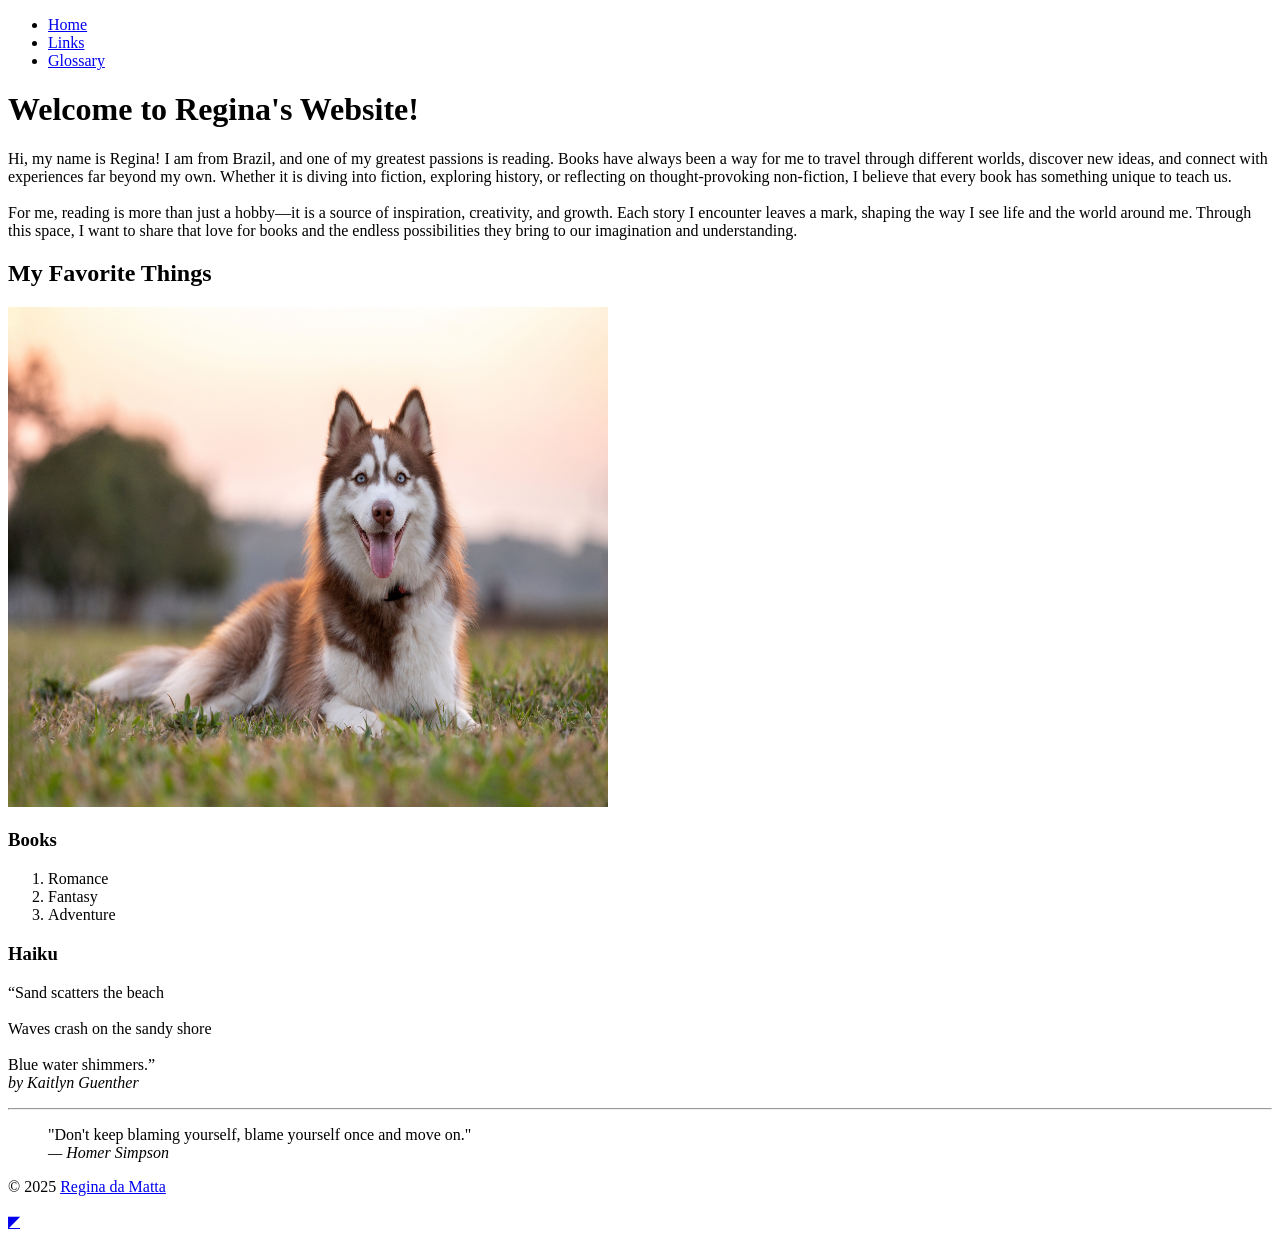
==== site/index.html @ ec0773fa "Lab 2 Completed" ====
<!DOCTYPE html>
<html lang="en">

<head>
    <link rel="icon" type="image/png" href="/reginabianchini/site/images/favicon-96x96.png" sizes="96x96">
    <link rel="shortcut icon" href="/reginabianchini/site/images/favicon.ico">
    <meta charset="utf-8">
    <meta name="author" content="Regina da Matta">
    <meta name="description" content="Regina's Website">
    <title>My test page</title>
    <!-- Found me! -->
</head>

<body>
    <div class='width-wrap'>
        <header id="top">
        </header>
        <nav>
            <ul>
                <li><a href="index.html">Home</a></li>
                <li><a href="links.html">Links</a></li>
                <li><a href="glossary.html">Glossary</a></li>
            </ul>
        </nav>

        <main>
            <h1>Welcome to Regina's Website!</h1>
            <p>Hi, my name is Regina!
                I am from Brazil, and one of my greatest passions is reading. Books have always been a way for me to
                travel through different worlds,
                discover new ideas, and connect with experiences far beyond my own. Whether it is diving into fiction,
                exploring history, or reflecting on
                thought-provoking non-fiction, I believe that every book has something unique to teach us.

                <br> <br>

                For me, reading is more than just a hobby—it is a source of
                inspiration, creativity, and growth. Each story I encounter leaves a mark, shaping the way I see life
                and the world around me. Through this space,
                I want to share that love for books and the endless possibilities they bring to our imagination and
                understanding.
            </p>

            <h2>My Favorite Things</h2>

            <a href="https://dogtime.com/dog-breeds/siberian-husky" target="_blank">
                <img src="images/logo.jpg" width="600" height="500" alt="Siberian Huskie Picture"></a>
            <h3>Books</h3>
            <ol>
                <li>Romance</li>
                <li>Fantasy</li>
                <li>Adventure</li>
            </ol>
            <h3>Haiku</h3>
            <p>“Sand scatters the beach <br><br>
                Waves crash on the sandy shore <br><br>
                Blue water shimmers.”
                <br>
                <cite><span class="author">by Kaitlyn Guenther</span></cite>
            </p>
        </main>
        <footer>
            <hr>
            <blockquote>"Don't keep blaming yourself, blame yourself once and move on."
                <br>
                <cite>&mdash;<span class="author"> Homer Simpson</span></cite>
            </blockquote>
            <p>&copy; 2025
                <a
                    href="mailto:regina.bianchinidemirandadamatta@student.saultcollege.ca?subject=Message%20from%20CSD112%20Website">
                    Regina da Matta
                </a>
            </p>

        </footer>
        <a href="#top" title="Back to top">◤</a>
    </div>
</body>

</html>
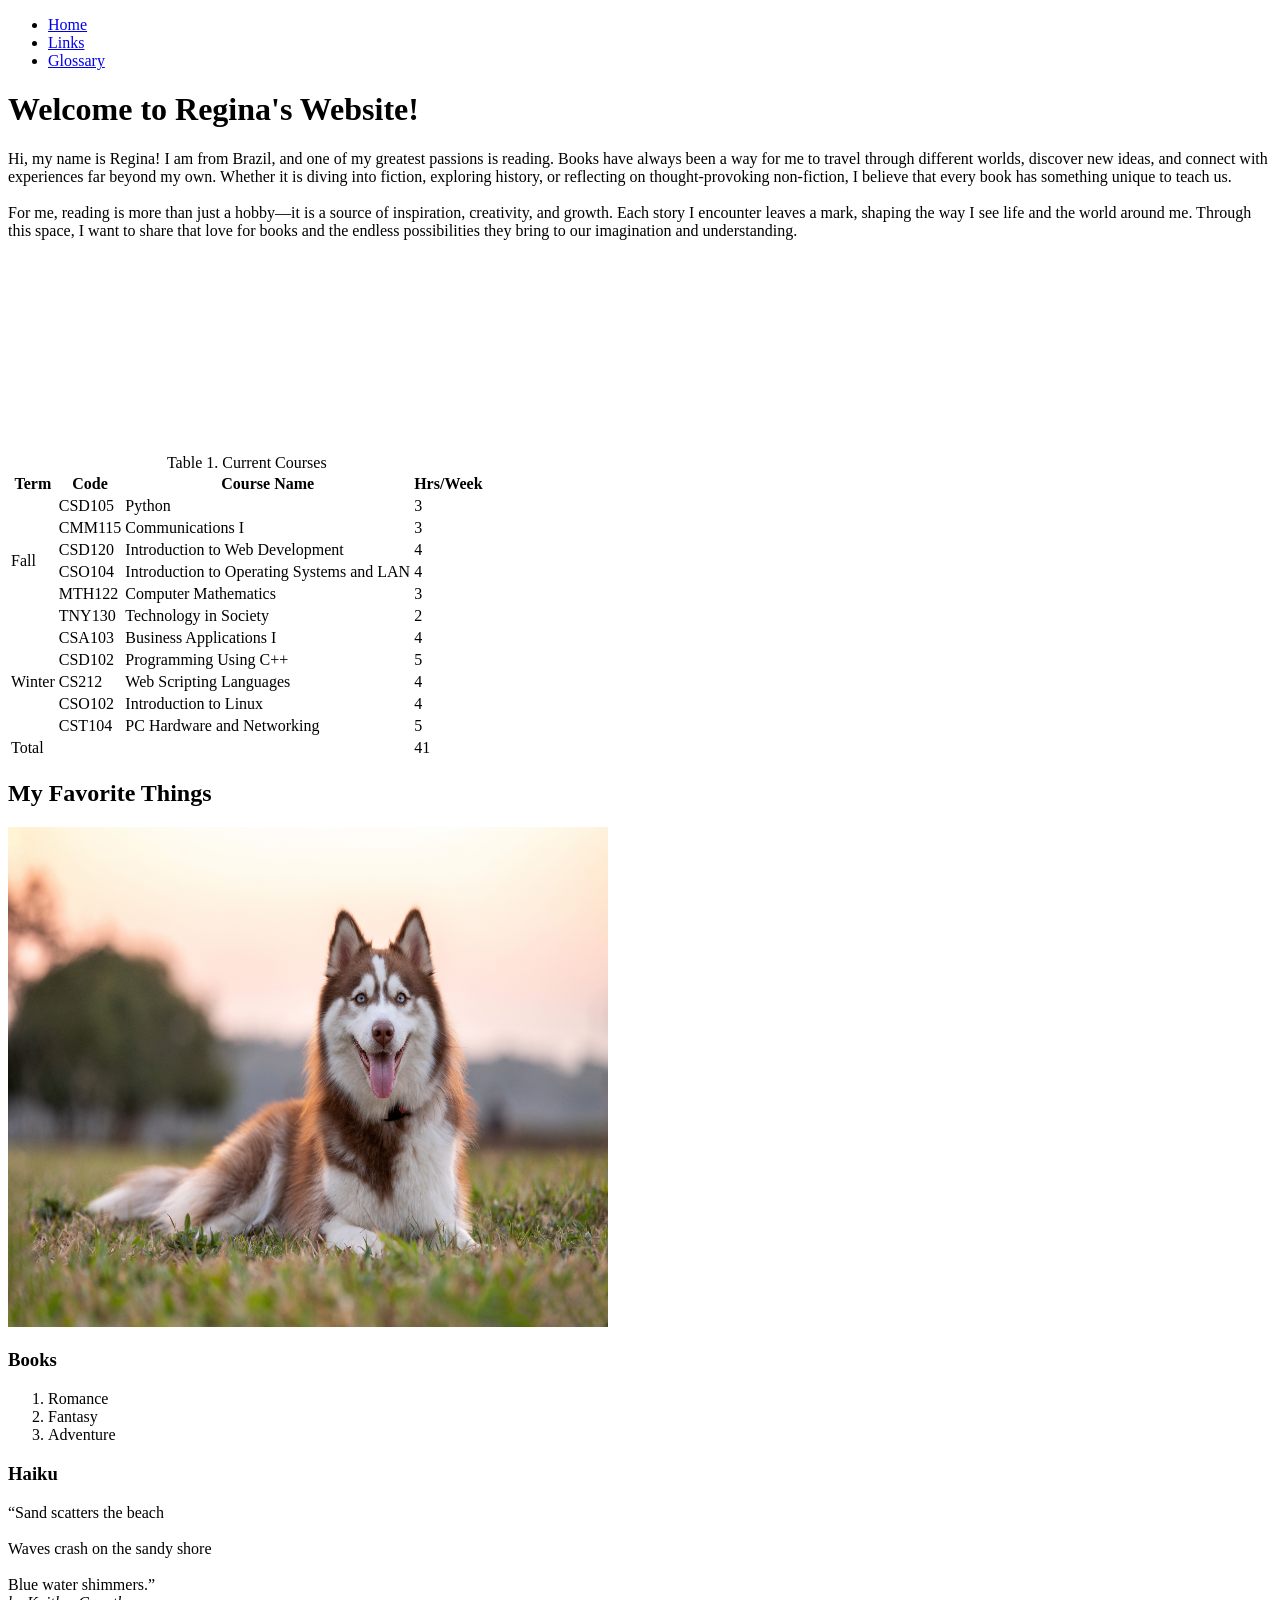
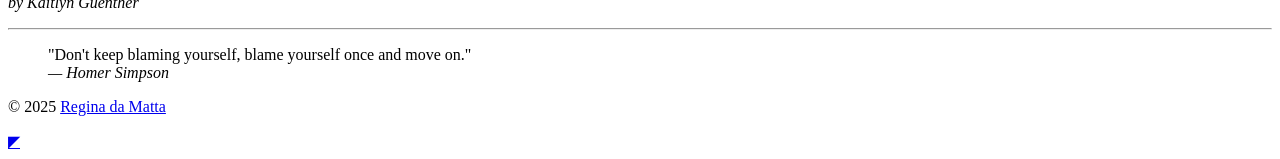
==== commit 7f990ec3: "Lab 3 Completed" ====
--- a/site/index.html
+++ b/site/index.html
@@ -40,7 +40,93 @@
                 I want to share that love for books and the endless possibilities they bring to our imagination and
                 understanding.
             </p>
-
+            <div id="making-a-table">
+                <!-- Results from the provided instructions. -->
+                <table>
+                    <caption>Table 1. Current Courses</caption>
+                    <tr> 
+                        <th>Term</th>
+                        <th>Code</th>
+                        <th>Course Name</th>
+                        <th>Hrs/Week</th>
+                    </tr>
+                    <!-- Fall Term -->
+                    <tr>
+                        <td rowspan="6">Fall</td>
+                        <td>CSD105</td>
+                        <td>Python</td>
+                        <td>3</td>
+                        <br>
+                    </tr>
+                    <tr>
+                         <td>CMM115</td>
+                        <td>Communications I</td>
+                        <td>3</td>
+                        <br>
+                    </tr>
+                    <tr>
+                        <td>CSD120</td>
+                        <td>Introduction to Web Development</td>
+                        <td>4</td>
+                        <br>
+                     </tr>
+                     <tr>
+                        <td>CSO104</td>
+                        <td>Introduction to Operating Systems and LAN</td>
+                        <td>4</td>
+                        <br>
+                     </tr>
+                     <tr>
+                        <td>MTH122</td>
+                        <td>Computer Mathematics</td>
+                        <td>3</td>
+                        <br>
+                     </tr>
+                    <tr>
+                        <td>TNY130</td>
+                        <td>Technology in Society</td>
+                        <td>2</td>
+                        <br>
+                    </tr>
+                    <!-- Winter Term -->
+                    <tr>
+                        <td rowspan="5">Winter</td>
+                        <td>CSA103</td>
+                        <td>Business Applications I</td>
+                        <td>4</td>
+                        <br>
+                    </tr>
+                    <tr>
+                        <td>CSD102</td>
+                        <td>Programming Using C++</td>
+                        <td>5</td>
+                        <br>
+                    </tr>
+                    <tr>
+                        <td>CS212</td>
+                        <td>Web Scripting Languages</td>
+                        <td>4</td>
+                        <br>
+                    </tr>
+                    <tr>
+                        <td>CSO102</td>
+                        <td>Introduction to Linux</td>
+                        <td>4</td>
+                        <br>
+                    </tr>
+                    <tr>
+                        <td>CST104</td>
+                        <td>PC Hardware and Networking</td>
+                        <td>5</td>
+                        <br>
+                    </tr>
+                    <!-- Total -->
+                    <tr class="Total">
+                        <td colspan="3">Total</td>
+                        <td>41</td>
+                    </tr>
+                </table>
+                </div>
             <h2>My Favorite Things</h2>
 
             <a href="https://dogtime.com/dog-breeds/siberian-husky" target="_blank">
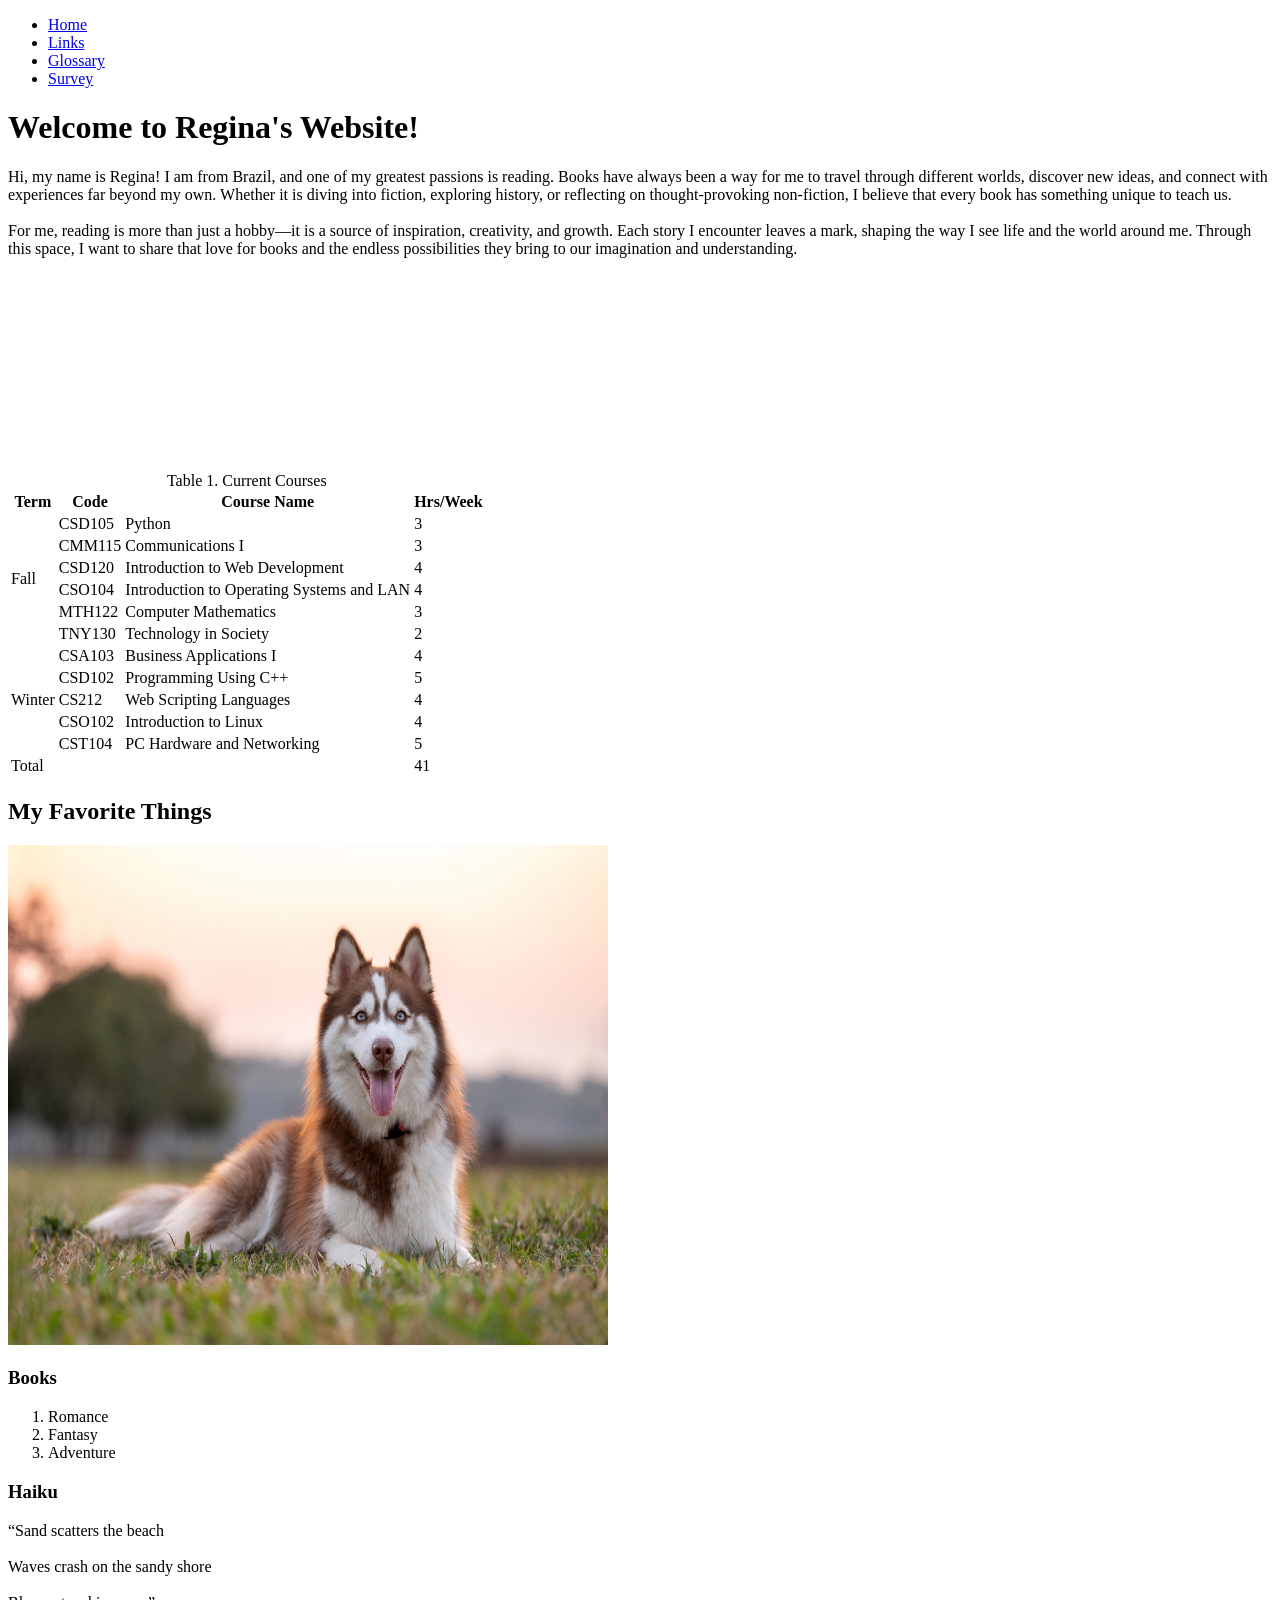
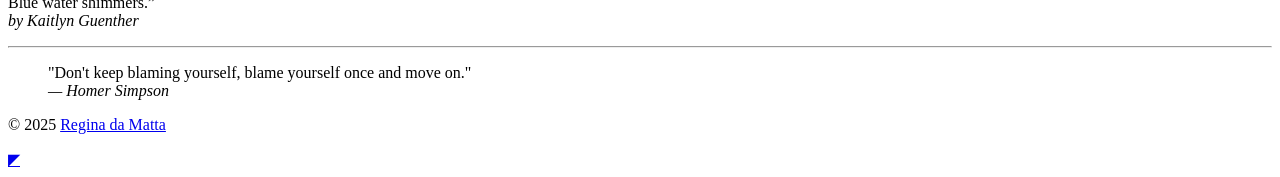
==== commit ba67e6d8: "Lab 4 completed" ====
--- a/site/index.html
+++ b/site/index.html
@@ -4,6 +4,8 @@
 <head>
     <link rel="icon" type="image/png" href="/reginabianchini/site/images/favicon-96x96.png" sizes="96x96">
     <link rel="shortcut icon" href="/reginabianchini/site/images/favicon.ico">
+    <link rel="stylesheet" href="/reginabianchini/site/styles/normalize.css">
+    <link rel="stylesheet" href="/reginabianchini/site/styles/main.css">
     <meta charset="utf-8">
     <meta name="author" content="Regina da Matta">
     <meta name="description" content="Regina's Website">
@@ -20,6 +22,7 @@
                 <li><a href="index.html">Home</a></li>
                 <li><a href="links.html">Links</a></li>
                 <li><a href="glossary.html">Glossary</a></li>
+                <li><a href="survey.html">Survey</a></li>
             </ul>
         </nav>
 
@@ -44,7 +47,7 @@
                 <!-- Results from the provided instructions. -->
                 <table>
                     <caption>Table 1. Current Courses</caption>
-                    <tr> 
+                    <tr>
                         <th>Term</th>
                         <th>Code</th>
                         <th>Course Name</th>
@@ -59,7 +62,7 @@
                         <br>
                     </tr>
                     <tr>
-                         <td>CMM115</td>
+                        <td>CMM115</td>
                         <td>Communications I</td>
                         <td>3</td>
                         <br>
@@ -69,19 +72,19 @@
                         <td>Introduction to Web Development</td>
                         <td>4</td>
                         <br>
-                     </tr>
-                     <tr>
+                    </tr>
+                    <tr>
                         <td>CSO104</td>
                         <td>Introduction to Operating Systems and LAN</td>
                         <td>4</td>
                         <br>
-                     </tr>
-                     <tr>
+                    </tr>
+                    <tr>
                         <td>MTH122</td>
                         <td>Computer Mathematics</td>
                         <td>3</td>
                         <br>
-                     </tr>
+                    </tr>
                     <tr>
                         <td>TNY130</td>
                         <td>Technology in Society</td>
@@ -126,7 +129,7 @@
                         <td>41</td>
                     </tr>
                 </table>
-                </div>
+            </div>
             <h2>My Favorite Things</h2>
 
             <a href="https://dogtime.com/dog-breeds/siberian-husky" target="_blank">
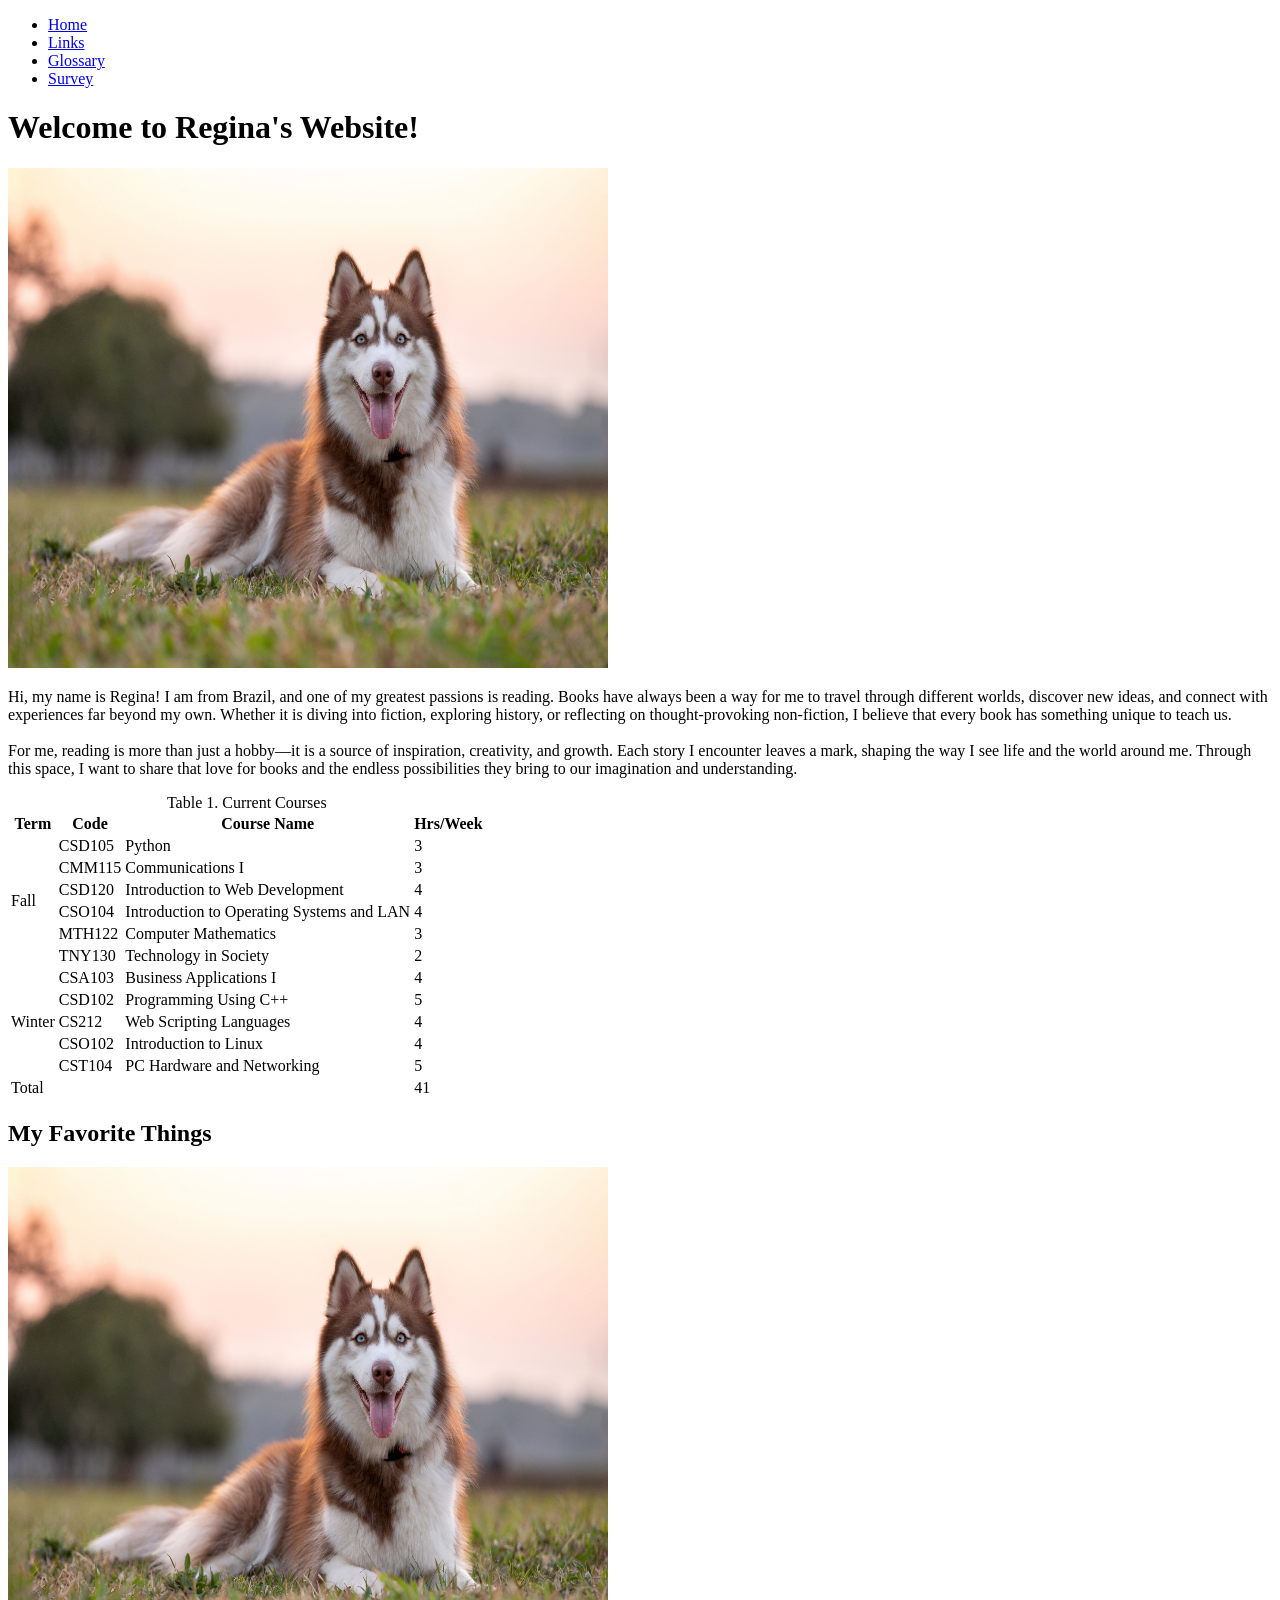
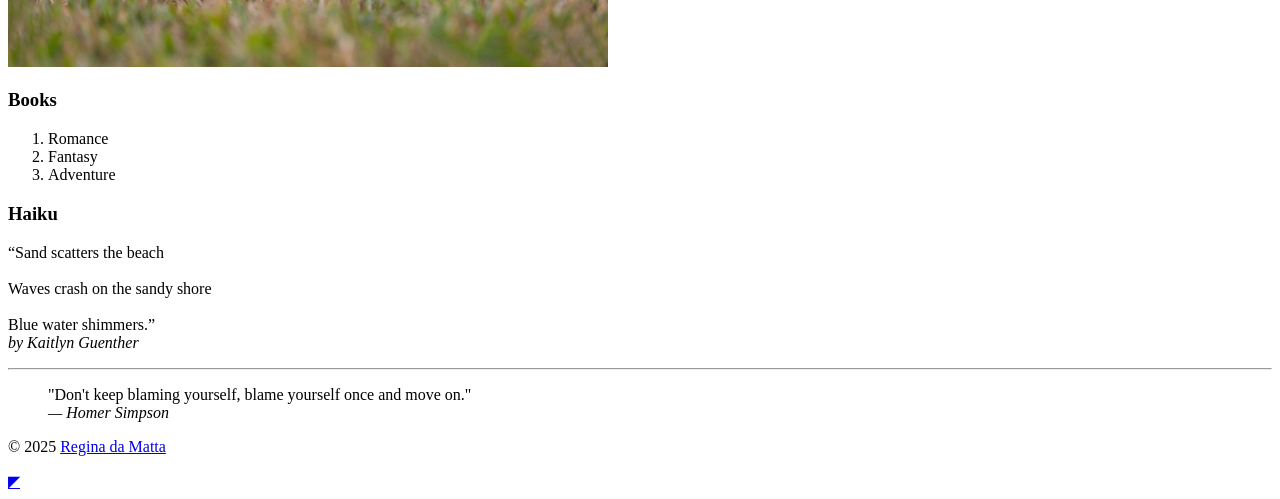
==== commit 3c31a668: "Completed lab 5" ====
--- a/site/index.html
+++ b/site/index.html
@@ -6,11 +6,14 @@
     <link rel="shortcut icon" href="/reginabianchini/site/images/favicon.ico">
     <link rel="stylesheet" href="/reginabianchini/site/styles/normalize.css">
     <link rel="stylesheet" href="/reginabianchini/site/styles/main.css">
+    <link rel="preconnect" href="https://fonts.googleapis.com">
+    <link rel="preconnect" href="https://fonts.gstatic.com" crossorigin>
+    <link href="https://fonts.googleapis.com/css2?family=Abril+Fatface&family=Pangolin&display=swap" rel="stylesheet">
     <meta charset="utf-8">
     <meta name="author" content="Regina da Matta">
     <meta name="description" content="Regina's Website">
     <title>My test page</title>
-    <!-- Found me! -->
+    
 </head>
 
 <body>
@@ -28,21 +31,22 @@
 
         <main>
             <h1>Welcome to Regina's Website!</h1>
-            <p>Hi, my name is Regina!
+            <div class="bio">
+                <img src="images/logo.jpg" width="600" height="500" alt="Siberian Huslie Picture">
+           
+                <p>Hi, my name is Regina!
                 I am from Brazil, and one of my greatest passions is reading. Books have always been a way for me to
                 travel through different worlds,
                 discover new ideas, and connect with experiences far beyond my own. Whether it is diving into fiction,
                 exploring history, or reflecting on
                 thought-provoking non-fiction, I believe that every book has something unique to teach us.
-
-                <br> <br>
+            <br><br>
 
                 For me, reading is more than just a hobby—it is a source of
                 inspiration, creativity, and growth. Each story I encounter leaves a mark, shaping the way I see life
                 and the world around me. Through this space,
                 I want to share that love for books and the endless possibilities they bring to our imagination and
-                understanding.
-            </p>
+                understanding. </p>
             <div id="making-a-table">
                 <!-- Results from the provided instructions. -->
                 <table>
@@ -59,76 +63,77 @@
                         <td>CSD105</td>
                         <td>Python</td>
                         <td>3</td>
-                        <br>
+                
                     </tr>
                     <tr>
                         <td>CMM115</td>
                         <td>Communications I</td>
                         <td>3</td>
-                        <br>
+                        
                     </tr>
                     <tr>
                         <td>CSD120</td>
                         <td>Introduction to Web Development</td>
                         <td>4</td>
-                        <br>
+                        
                     </tr>
                     <tr>
                         <td>CSO104</td>
                         <td>Introduction to Operating Systems and LAN</td>
                         <td>4</td>
-                        <br>
+                        
                     </tr>
                     <tr>
                         <td>MTH122</td>
                         <td>Computer Mathematics</td>
                         <td>3</td>
-                        <br>
+                        
                     </tr>
                     <tr>
                         <td>TNY130</td>
                         <td>Technology in Society</td>
                         <td>2</td>
-                        <br>
+                        
                     </tr>
-                    <!-- Winter Term -->
+                    
                     <tr>
                         <td rowspan="5">Winter</td>
                         <td>CSA103</td>
                         <td>Business Applications I</td>
                         <td>4</td>
-                        <br>
+                        
                     </tr>
                     <tr>
                         <td>CSD102</td>
                         <td>Programming Using C++</td>
                         <td>5</td>
-                        <br>
+                        
                     </tr>
                     <tr>
                         <td>CS212</td>
                         <td>Web Scripting Languages</td>
                         <td>4</td>
-                        <br>
+                        
                     </tr>
                     <tr>
                         <td>CSO102</td>
                         <td>Introduction to Linux</td>
                         <td>4</td>
-                        <br>
+                        
                     </tr>
                     <tr>
                         <td>CST104</td>
                         <td>PC Hardware and Networking</td>
                         <td>5</td>
-                        <br>
+                        
                     </tr>
-                    <!-- Total -->
+                    
                     <tr class="Total">
                         <td colspan="3">Total</td>
                         <td>41</td>
                     </tr>
                 </table>
+                </div>
             </div>
             <h2>My Favorite Things</h2>
 
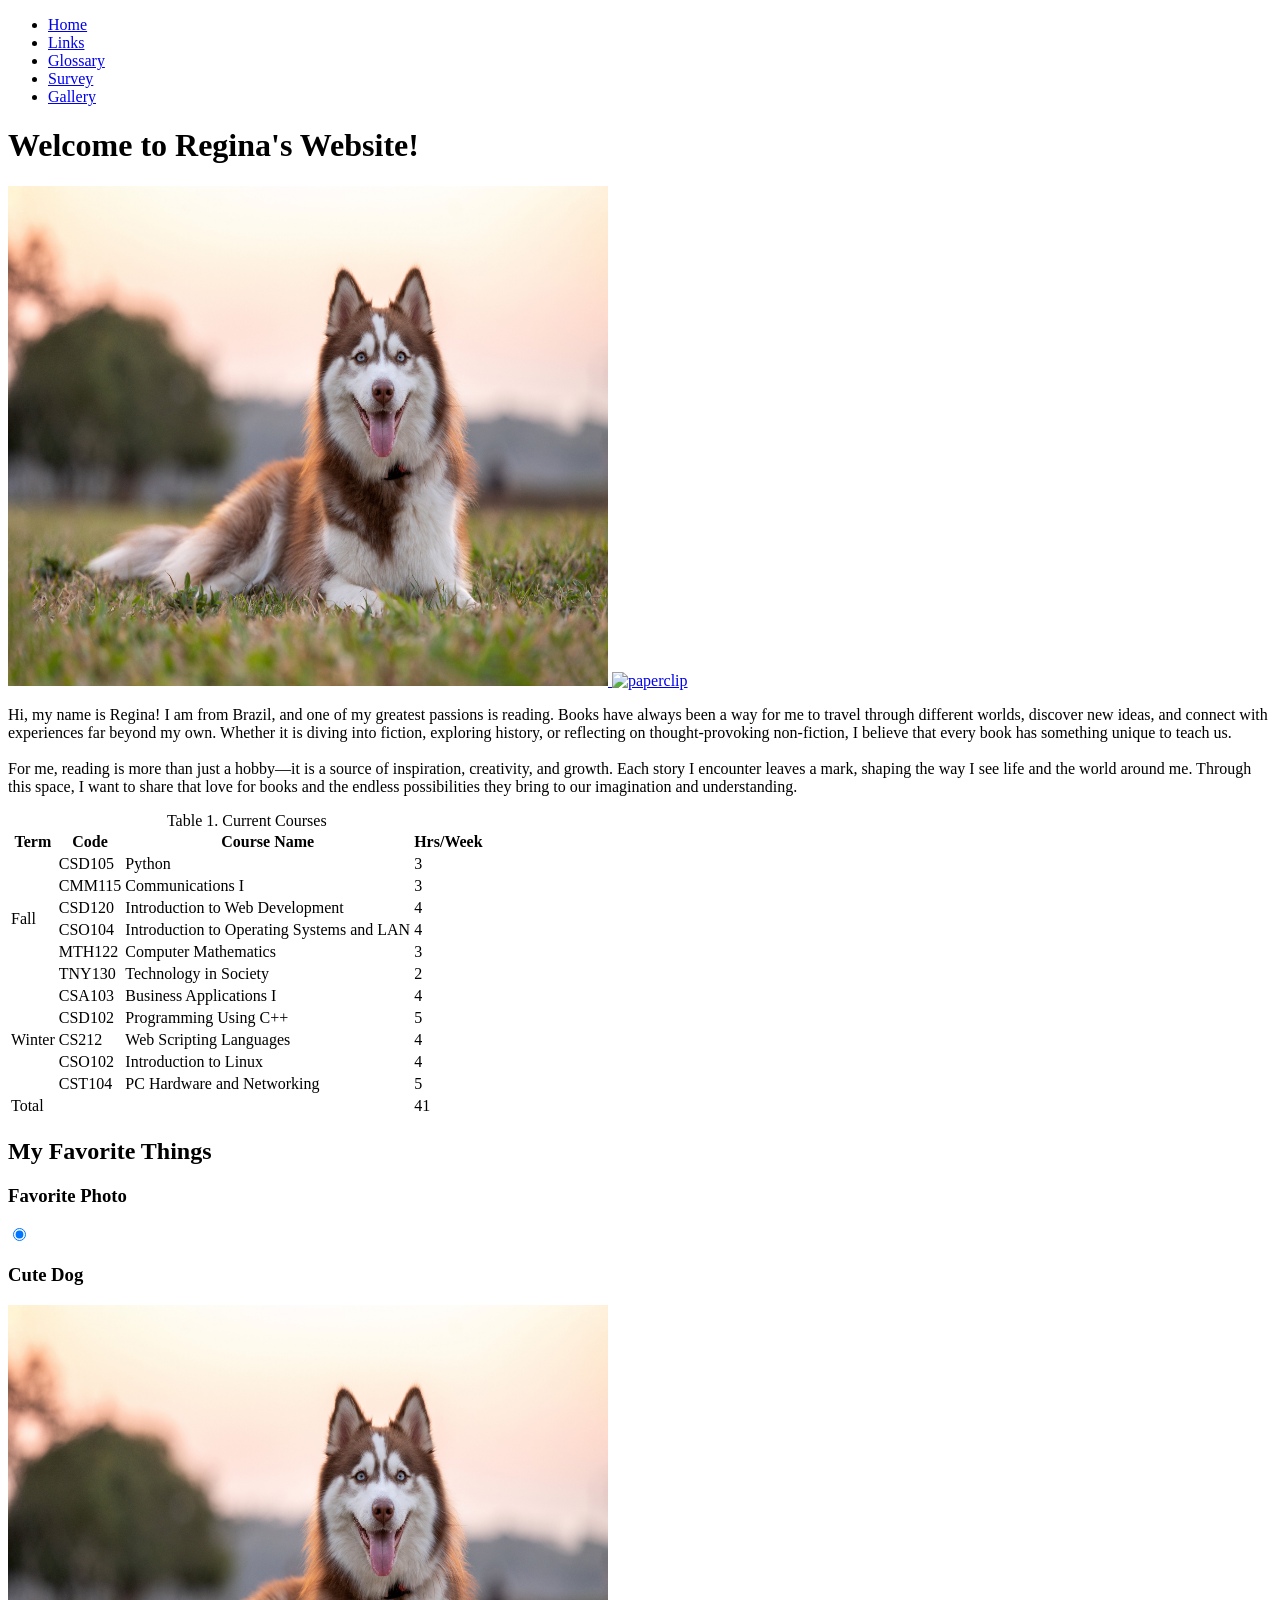
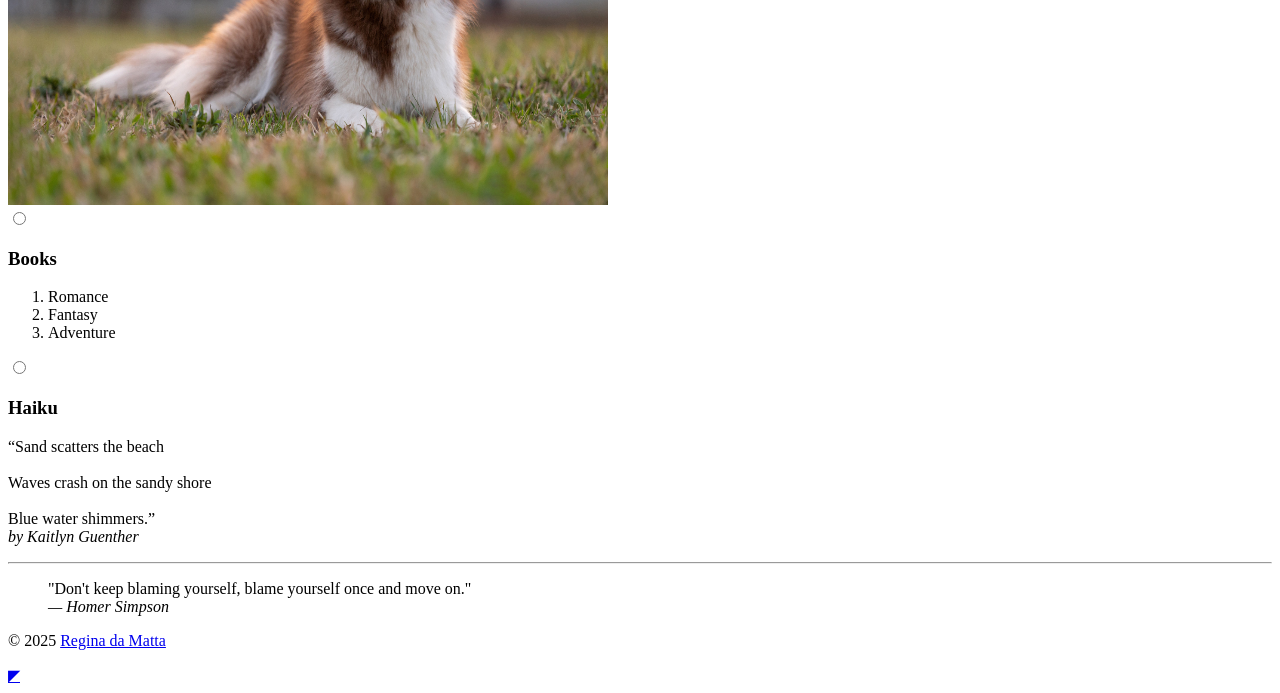
==== commit 8139648b: "Lab 6 Completed" ====
--- a/site/index.html
+++ b/site/index.html
@@ -26,14 +26,17 @@
                 <li><a href="links.html">Links</a></li>
                 <li><a href="glossary.html">Glossary</a></li>
                 <li><a href="survey.html">Survey</a></li>
+                <li><a href="gallery.html">Gallery</a></li>
             </ul>
         </nav>
 
         <main>
             <h1>Welcome to Regina's Website!</h1>
             <div class="bio">
+                <a href="images/logo.jpg">
                 <img src="images/logo.jpg" width="600" height="500" alt="Siberian Huslie Picture">
-           
+                <img src="image/paperclip.png" class="paperclip" alt="paperclip">
+            </a>
                 <p>Hi, my name is Regina!
                 I am from Brazil, and one of my greatest passions is reading. Books have always been a way for me to
                 travel through different worlds,
@@ -136,22 +139,34 @@
                 </div>
             </div>
             <h2>My Favorite Things</h2>
-
+            <div class="favorites">
+                <h3>Favorite Photo</h3>
+                <input type="radio" name="favtabs" id="tab1" checked>
+                <label for="tab1"><h3>Cute Dog</h3></label>
+                <div>
             <a href="https://dogtime.com/dog-breeds/siberian-husky" target="_blank">
                 <img src="images/logo.jpg" width="600" height="500" alt="Siberian Huskie Picture"></a>
-            <h3>Books</h3>
+            </div>
+            <input type="radio" name="favtabs" id="tab2">
+            <label for="tab2"><h3>Books</h3></label>
+            <div>
             <ol>
                 <li>Romance</li>
                 <li>Fantasy</li>
                 <li>Adventure</li>
             </ol>
-            <h3>Haiku</h3>
+        </div>
+        <input type="radio" name="favtabs" id="tab3">
+        <label for="lab3"><h3>Haiku</h3></label>
+        <div>
             <p>“Sand scatters the beach <br><br>
                 Waves crash on the sandy shore <br><br>
                 Blue water shimmers.”
                 <br>
                 <cite><span class="author">by Kaitlyn Guenther</span></cite>
             </p>
+        </div>
+    </div>
         </main>
         <footer>
             <hr>
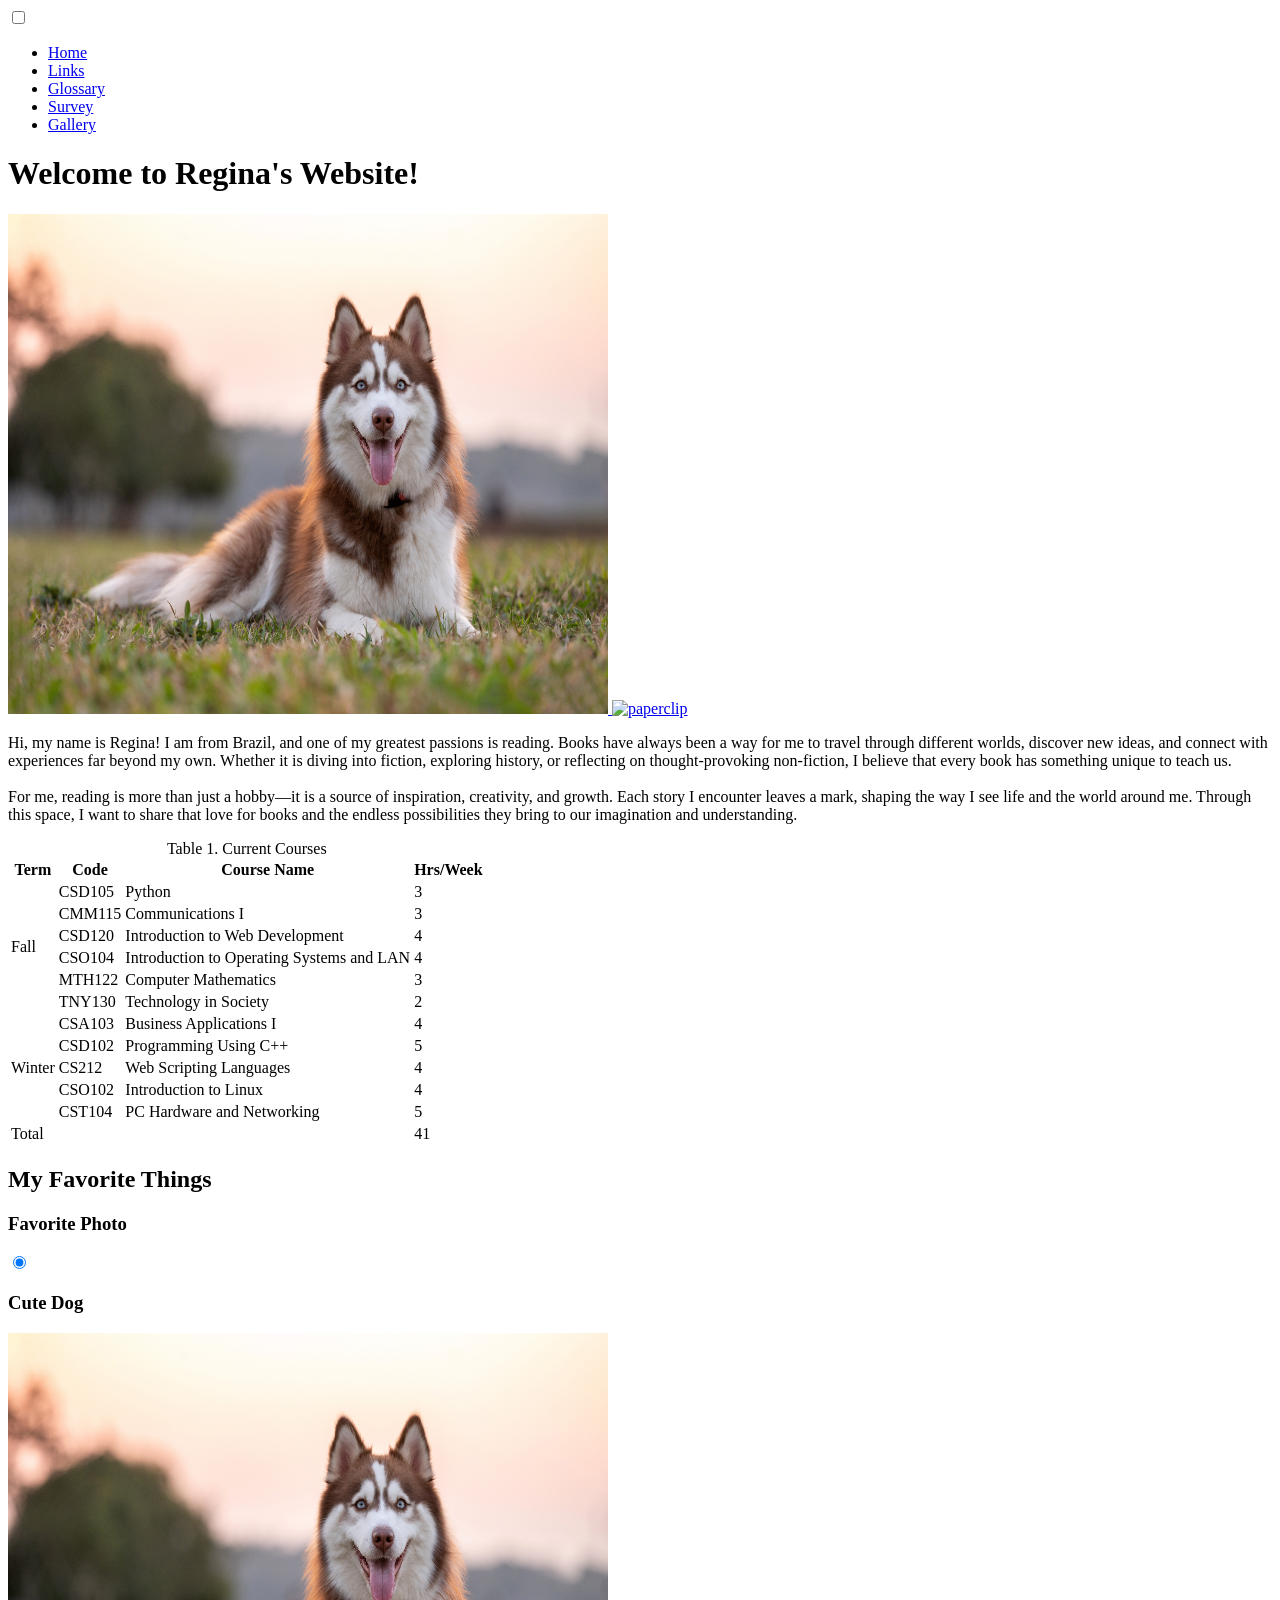
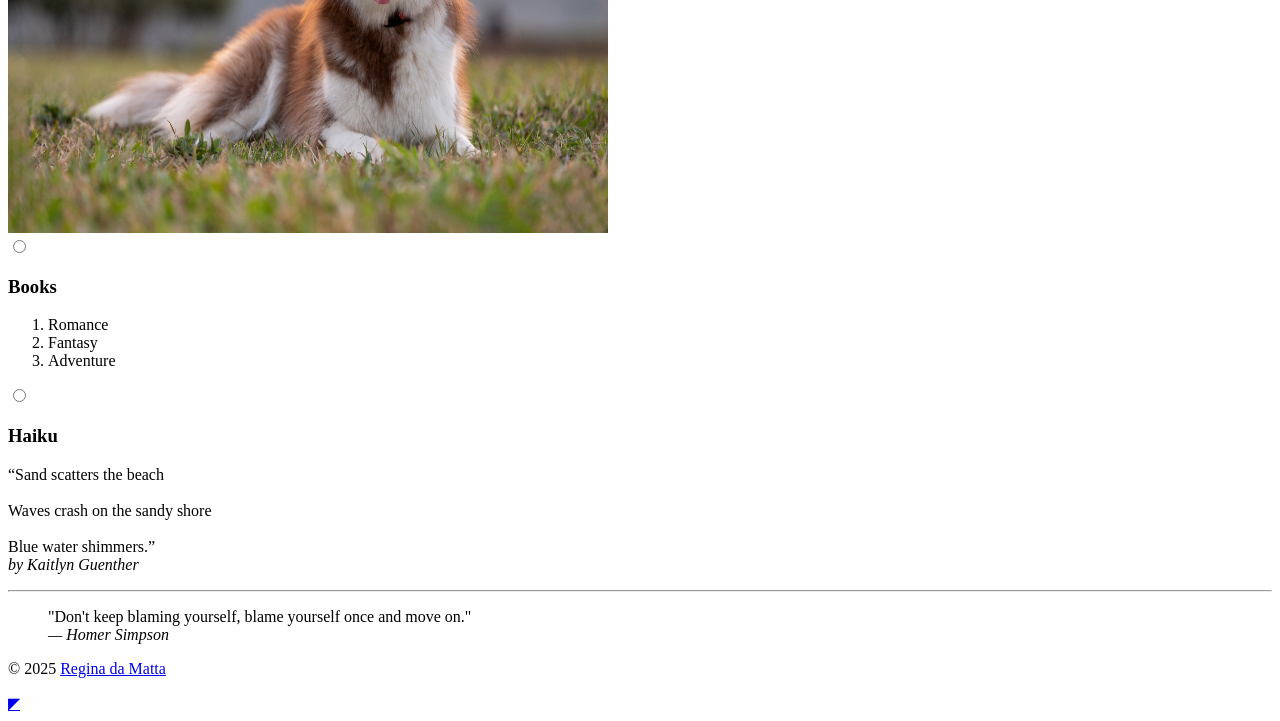
==== commit a1c6dffd: "Lab completed" ====
--- a/site/index.html
+++ b/site/index.html
@@ -10,6 +10,7 @@
     <link rel="preconnect" href="https://fonts.gstatic.com" crossorigin>
     <link href="https://fonts.googleapis.com/css2?family=Abril+Fatface&family=Pangolin&display=swap" rel="stylesheet">
     <meta charset="utf-8">
+    <meta name="viewport" content="width=device-width, initial-scale=1">
     <meta name="author" content="Regina da Matta">
     <meta name="description" content="Regina's Website">
     <title>My test page</title>
@@ -21,6 +22,8 @@
         <header id="top">
         </header>
         <nav>
+            <input type="checkbox" id="menu-toogle" />
+            <label for="menu-toggle" class="sandwich-icon"></label>
             <ul>
                 <li><a href="index.html">Home</a></li>
                 <li><a href="links.html">Links</a></li>
